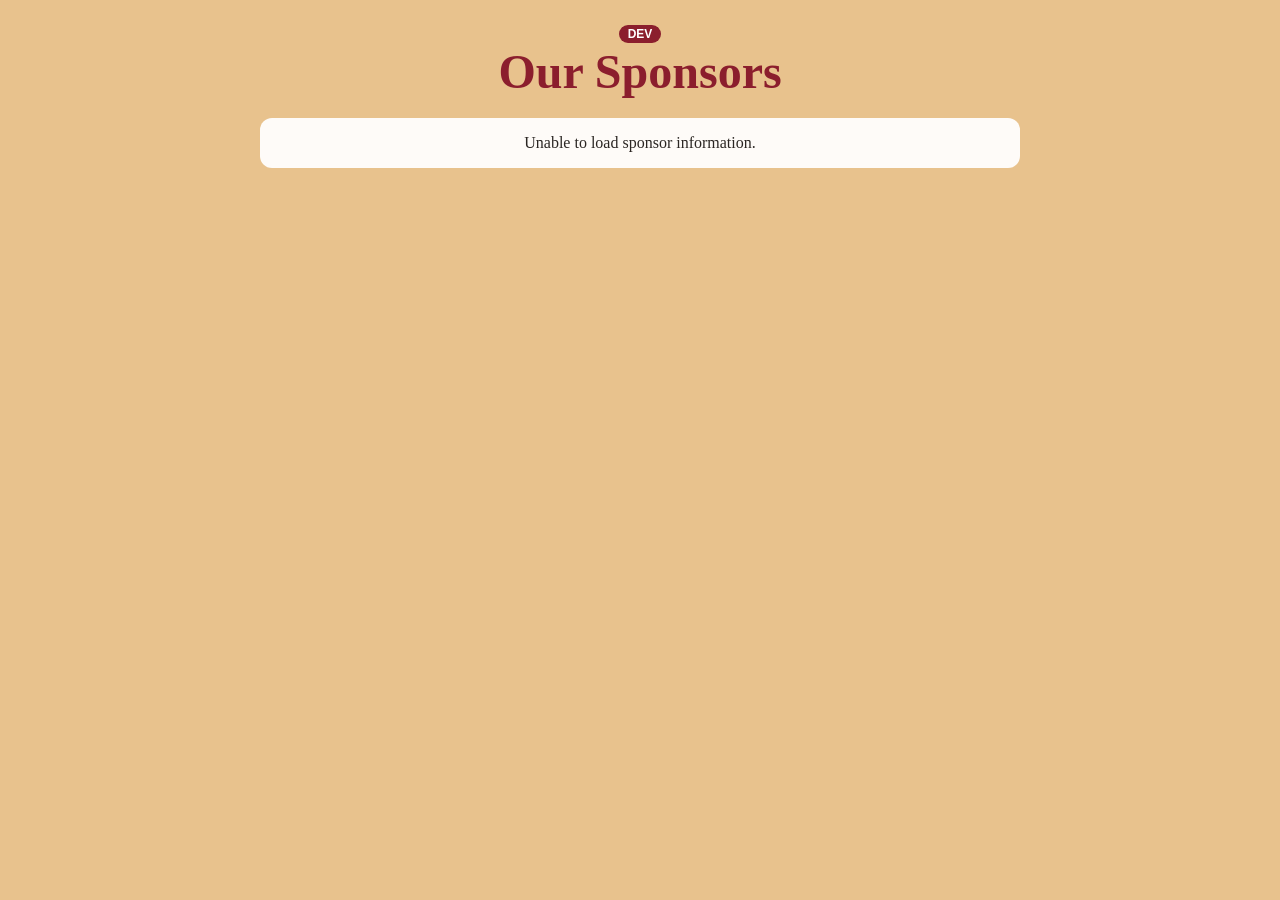
==== index.html @ 6aefbe04 "showing sponsor name is optional" ====
<!doctype html><html lang="en"><head><meta charset="utf-8"><meta name="viewport" content="width=device-width,initial-scale=1"><title>El Modena Basketball Sponsors</title><link rel="stylesheet" href="./css/styles.css"></head><body><main class="app"><span class="dev">DEV</span><header><h1>Our Sponsors</h1><p id="season"></p></header><p id="status">Loading sponsors…</p><div id="levels" hidden></div></main><script type="module" src="./js/app.js"></script></body></html>
---- css/styles.css ----
*{box-sizing:border-box}html,body{margin:0;min-height:100%}:root{--cardinal:#8b1e2d;--gold:#d5ad38;--text:#2b2623;--shadow:0 6px 16px #432b1824}body{font-family:Georgia,"Times New Roman",serif;color:var(--text);background:#e8c28d url("../assets/basketball-court.jpg") repeat;background-size:300px auto}.app{width:min(760px,calc(100% - 24px));margin:auto;padding:24px 0 38px;text-align:center}.dev{display:inline-block;background:var(--cardinal);color:#fff;border-radius:999px;padding:2px 9px;font:700 12px Arial}h1{color:var(--cardinal);font-size:clamp(34px,7vw,48px);line-height:1;margin:5px 0 2px}header p{color:#68131f;font-weight:700;margin:8px 0 22px}#status{background:#fffffff0;padding:16px;border-radius:12px}#levels{display:flex;flex-direction:column;align-items:center;gap:22px}.level{width:100%;background:transparent}.level h2{color:var(--cardinal);font-size:25px;margin:0 0 9px}.carousel{display:grid;grid-template-columns:42px auto 42px;align-items:center;justify-content:center;gap:10px}.viewport{position:relative;overflow:hidden;border-radius:14px}.level.platinum .viewport{width:420px;height:205px}.level.gold .viewport{width:340px;height:170px}.level.silver .viewport{width:285px;height:145px}.card{position:absolute;inset:0;display:flex;flex-direction:column;align-items:center;justify-content:center;gap:10px;padding:15px 20px;border:1px solid #48352729;border-radius:14px;box-shadow:var(--shadow);color:var(--text);text-decoration:none;transition:transform 700ms cubic-bezier(.22,.61,.36,1),opacity 700ms ease}.card.platinum{background:#fffffff7}.card.gold{background:#fff7cff7}.card.silver{background:#fce8eaf7}.card img{display:block;max-width:100%;object-fit:contain;flex:1;min-height:0}.level.platinum img{max-width:300px;max-height:135px}.level.gold img{max-width:235px;max-height:105px}.level.silver img{max-width:195px;max-height:85px}.card strong{font-size:18px;line-height:1.15}.level.gold strong{font-size:17px}.level.silver strong{font-size:16px}.arrow{width:38px;height:38px;border:1px solid #8b1e2d47;border-radius:50%;background:#fffffff0;color:var(--cardinal);box-shadow:0 3px 9px #0000001a;cursor:pointer;font:700 29px/30px Arial}.arrow:hover{background:#fff}.dots{display:flex;justify-content:center;gap:6px;margin-top:8px;min-height:7px}.dots i{display:block;width:7px;height:7px;border-radius:50%;background:#4b3a472e}.dots i.active{background:var(--cardinal)}.from-right{transform:translateX(108%);opacity:.55}.from-left{transform:translateX(-108%);opacity:.55}.arrive{transform:translateX(0);opacity:1}.to-left{transform:translateX(-108%);opacity:.55}.to-right{transform:translateX(108%);opacity:.55}@media(max-width:600px){.app{width:min(100% - 14px,520px);padding-top:16px}.carousel{grid-template-columns:34px auto 34px;gap:5px}.arrow{width:32px;height:32px;font-size:24px}.level.platinum .viewport{width:min(70vw,360px);height:180px}.level.gold .viewport{width:min(63vw,300px);height:155px}.level.silver .viewport{width:min(57vw,250px);height:135px}.card{padding:13px 15px}.card strong,.level.gold strong,.level.silver strong{font-size:15px}}@media(prefers-reduced-motion:reduce){.card{transition-duration:1ms}}
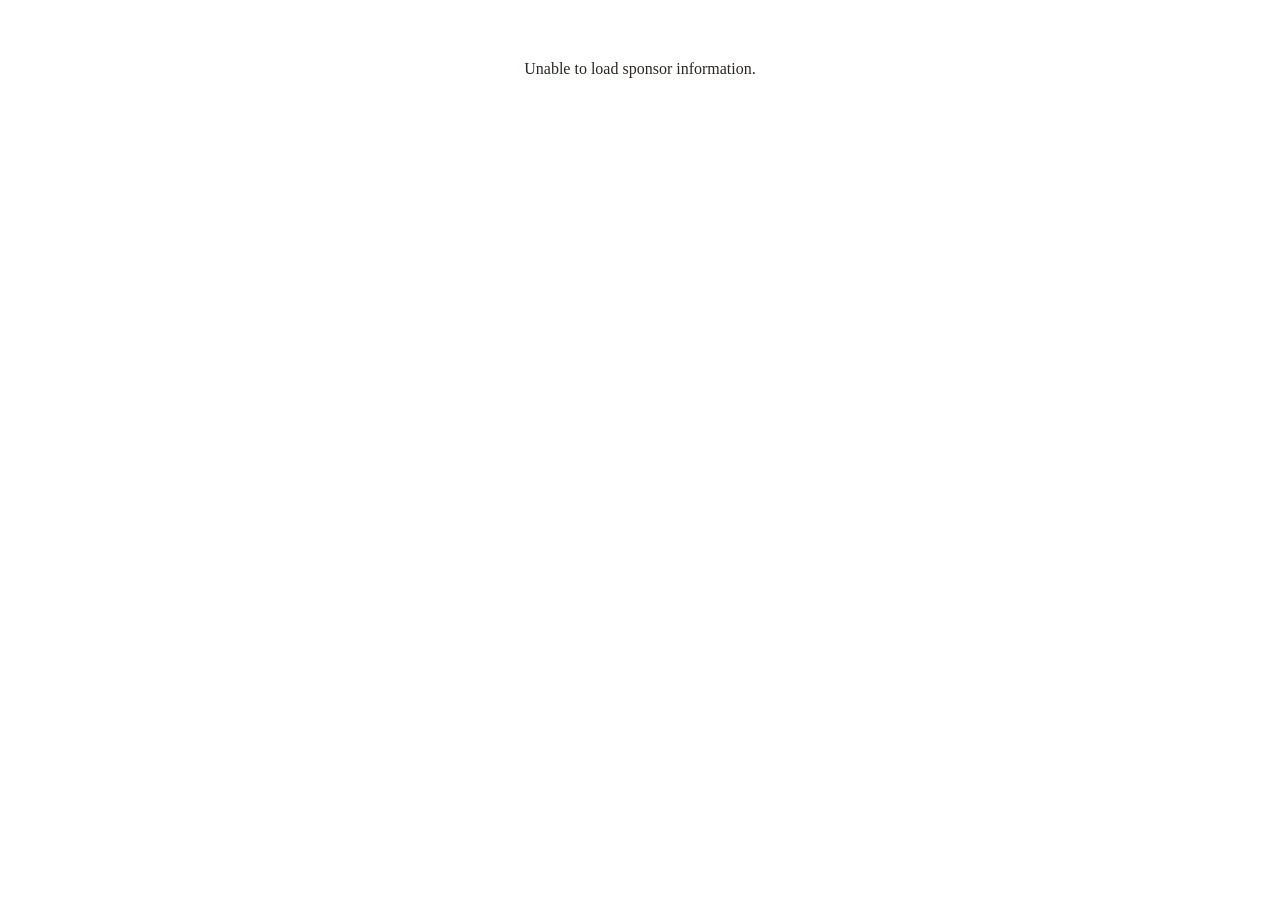
==== commit 91f359eb: "promoting DEV to PROD, remove the background in PROD only" ====
--- a/index.html
+++ b/index.html
@@ -1 +1,19 @@
-<!doctype html><html lang="en"><head><meta charset="utf-8"><meta name="viewport" content="width=device-width,initial-scale=1"><title>El Modena Basketball Sponsors</title><link rel="stylesheet" href="./css/styles.css"></head><body><main class="app"><span class="dev">DEV</span><header><h1>Our Sponsors</h1><p id="season"></p></header><p id="status">Loading sponsors…</p><div id="levels" hidden></div></main><script type="module" src="./js/app.js"></script></body></html>+<!doctype html>
+<html lang="en">
+<head>
+  <meta charset="utf-8">
+  <meta name="viewport" content="width=device-width,initial-scale=1">
+  <title>El Modena Basketball Sponsors</title>
+  <link rel="preconnect" href="https://fonts.googleapis.com">
+  <link rel="preconnect" href="https://fonts.gstatic.com" crossorigin>
+  <link href="https://fonts.googleapis.com/css2?family=Kelly+Slab&display=swap" rel="stylesheet">
+  <link rel="stylesheet" href="./css/styles.css">
+</head>
+<body>
+  <main class="app">
+    <p id="status">Loading sponsors…</p>
+    <div id="levels" hidden></div>
+  </main>
+  <script type="module" src="./js/app.js"></script>
+</body>
+</html>
--- a/css/styles.css
+++ b/css/styles.css
@@ -1 +1,262 @@
-*{box-sizing:border-box}html,body{margin:0;min-height:100%}:root{--cardinal:#8b1e2d;--gold:#d5ad38;--text:#2b2623;--shadow:0 6px 16px #432b1824}body{font-family:Georgia,"Times New Roman",serif;color:var(--text);background:#e8c28d url("../assets/basketball-court.jpg") repeat;background-size:300px auto}.app{width:min(760px,calc(100% - 24px));margin:auto;padding:24px 0 38px;text-align:center}.dev{display:inline-block;background:var(--cardinal);color:#fff;border-radius:999px;padding:2px 9px;font:700 12px Arial}h1{color:var(--cardinal);font-size:clamp(34px,7vw,48px);line-height:1;margin:5px 0 2px}header p{color:#68131f;font-weight:700;margin:8px 0 22px}#status{background:#fffffff0;padding:16px;border-radius:12px}#levels{display:flex;flex-direction:column;align-items:center;gap:22px}.level{width:100%;background:transparent}.level h2{color:var(--cardinal);font-size:25px;margin:0 0 9px}.carousel{display:grid;grid-template-columns:42px auto 42px;align-items:center;justify-content:center;gap:10px}.viewport{position:relative;overflow:hidden;border-radius:14px}.level.platinum .viewport{width:420px;height:205px}.level.gold .viewport{width:340px;height:170px}.level.silver .viewport{width:285px;height:145px}.card{position:absolute;inset:0;display:flex;flex-direction:column;align-items:center;justify-content:center;gap:10px;padding:15px 20px;border:1px solid #48352729;border-radius:14px;box-shadow:var(--shadow);color:var(--text);text-decoration:none;transition:transform 700ms cubic-bezier(.22,.61,.36,1),opacity 700ms ease}.card.platinum{background:#fffffff7}.card.gold{background:#fff7cff7}.card.silver{background:#fce8eaf7}.card img{display:block;max-width:100%;object-fit:contain;flex:1;min-height:0}.level.platinum img{max-width:300px;max-height:135px}.level.gold img{max-width:235px;max-height:105px}.level.silver img{max-width:195px;max-height:85px}.card strong{font-size:18px;line-height:1.15}.level.gold strong{font-size:17px}.level.silver strong{font-size:16px}.arrow{width:38px;height:38px;border:1px solid #8b1e2d47;border-radius:50%;background:#fffffff0;color:var(--cardinal);box-shadow:0 3px 9px #0000001a;cursor:pointer;font:700 29px/30px Arial}.arrow:hover{background:#fff}.dots{display:flex;justify-content:center;gap:6px;margin-top:8px;min-height:7px}.dots i{display:block;width:7px;height:7px;border-radius:50%;background:#4b3a472e}.dots i.active{background:var(--cardinal)}.from-right{transform:translateX(108%);opacity:.55}.from-left{transform:translateX(-108%);opacity:.55}.arrive{transform:translateX(0);opacity:1}.to-left{transform:translateX(-108%);opacity:.55}.to-right{transform:translateX(108%);opacity:.55}@media(max-width:600px){.app{width:min(100% - 14px,520px);padding-top:16px}.carousel{grid-template-columns:34px auto 34px;gap:5px}.arrow{width:32px;height:32px;font-size:24px}.level.platinum .viewport{width:min(70vw,360px);height:180px}.level.gold .viewport{width:min(63vw,300px);height:155px}.level.silver .viewport{width:min(57vw,250px);height:135px}.card{padding:13px 15px}.card strong,.level.gold strong,.level.silver strong{font-size:15px}}@media(prefers-reduced-motion:reduce){.card{transition-duration:1ms}}+* { box-sizing: border-box; }
+html, body { margin: 0; min-height: 100%; }
+
+:root {
+  --cardinal: #8b1e2d;
+  --gold: #d5ad38;
+  --text: #2b2623;
+  --shadow: 0 6px 16px #432b1824;
+  --arrow-shadow: 0 4px 10px #00000018;
+}
+
+body {
+  font-family: Georgia, "Times New Roman", serif;
+  color: var(--text);
+  background: transparent;
+  margin: 0;
+  min-height: 100%;
+  background-color: transparent;
+}
+
+.app {
+  width: min(760px, calc(100% - 24px));
+  margin: auto;
+  padding: 28px 0 38px;
+  text-align: center;
+}
+
+#status {
+  background: #fffffff0;
+  padding: 16px;
+  border-radius: 12px;
+}
+
+#levels {
+  display: flex;
+  flex-direction: column;
+  align-items: center;
+  gap: 58px;
+}
+
+.level {
+  width: 100%;
+  background: transparent;
+}
+
+.level h2 {
+  color: var(--cardinal);
+  font-family: "Kelly Slab", Georgia, "Times New Roman", serif;
+  font-size: 48px;
+  font-weight: 700;
+  line-height: 1.05;
+  letter-spacing: 0.015em;
+  text-transform: uppercase;
+  margin: 0 0 28px;
+}
+
+.level h2::after {
+  content: "";
+  display: block;
+  width: min(400px, 72%);
+  height: 4px;
+  margin: 20px auto 0;
+  border-radius: 2px;
+  background: #f2cf00;
+}
+
+.carousel {
+  display: grid;
+  grid-template-columns: 46px auto 46px;
+  align-items: center;
+  justify-content: center;
+  gap: 10px;
+}
+
+.carousel.single {
+  grid-template-columns: 1fr;
+  justify-items: center;
+}
+
+.carousel.single .viewport {
+  margin-inline: auto;
+}
+
+.viewport {
+  position: relative;
+  overflow: hidden;
+  border-radius: 14px;
+}
+
+.level.platinum .viewport { width: 420px; height: 205px; }
+.level.gold .viewport { width: 340px; height: 170px; }
+.level.silver .viewport { width: 285px; height: 145px; }
+
+.card {
+  position: absolute;
+  inset: 0;
+  display: flex;
+  flex-direction: column;
+  align-items: center;
+  justify-content: center;
+  gap: 10px;
+  padding: 15px 20px;
+  border: 1px solid #48352729;
+  border-radius: 14px;
+  box-shadow: var(--shadow);
+  color: var(--text);
+  text-decoration: none;
+  transition: transform 900ms cubic-bezier(.22,.61,.36,1), opacity 900ms ease;
+}
+
+.card.platinum { background: #fffffff7; }
+.card.gold { background: #fff7cff7; }
+.card.silver { background: #fce8eaf7; }
+
+.level.platinum { --logo-max-width: 300px; --logo-max-height: 135px; }
+.level.gold { --logo-max-width: 235px; --logo-max-height: 105px; }
+.level.silver { --logo-max-width: 195px; --logo-max-height: 85px; }
+
+.card img {
+  display: block;
+  width: auto;
+  height: auto;
+  max-width: min(100%, var(--logo-max-width));
+  max-height: var(--logo-max-height);
+  object-fit: contain;
+  object-position: center;
+  margin-inline: auto;
+  align-self: center;
+  flex: 0 1 auto;
+  min-width: 0;
+  min-height: 0;
+}
+
+.card strong {
+  font-size: 18px;
+  line-height: 1.15;
+}
+
+.level.gold strong { font-size: 17px; }
+.level.silver strong { font-size: 16px; }
+
+.arrow {
+  width: 34px;
+  height: 34px;
+  display: inline-flex;
+  align-items: center;
+  justify-content: center;
+  padding: 0;
+  border: 1px solid #8b1e2d2f;
+  border-radius: 999px;
+  background: #fffffff2;
+  color: var(--cardinal);
+  box-shadow: var(--arrow-shadow);
+  cursor: pointer;
+  transition: transform 180ms ease, box-shadow 180ms ease, background-color 180ms ease;
+}
+
+.arrow:hover {
+  background: #fff;
+  transform: translateY(-1px);
+  box-shadow: 0 6px 12px #00000022;
+}
+
+.arrow:active {
+  transform: translateY(0);
+  box-shadow: 0 3px 8px #00000020;
+}
+
+.arrow:focus-visible {
+  outline: 2px solid #ffffff;
+  outline-offset: 2px;
+}
+
+.arrow svg {
+  width: 16px;
+  height: 16px;
+  stroke: currentColor;
+  stroke-width: 3.25;
+  fill: none;
+  stroke-linecap: round;
+  stroke-linejoin: round;
+  flex: 0 0 auto;
+}
+
+.arrow-prev svg { transform: translateX(-0.5px); }
+.arrow-next svg { transform: translateX(0.5px); }
+
+.dots {
+  display: flex;
+  justify-content: center;
+  gap: 6px;
+  margin-top: 8px;
+  min-height: 7px;
+}
+
+.dots i {
+  display: block;
+  width: 7px;
+  height: 7px;
+  border-radius: 50%;
+  background: #4b3a472e;
+}
+
+.dots i.active { background: var(--cardinal); }
+
+.from-right { transform: translateX(108%); opacity: .55; }
+.from-left { transform: translateX(-108%); opacity: .55; }
+.arrive { transform: translateX(0); opacity: 1; }
+.to-left { transform: translateX(-108%); opacity: .55; }
+.to-right { transform: translateX(108%); opacity: .55; }
+
+@media (max-width: 600px) {
+  .app {
+    width: min(100% - 14px, 520px);
+    padding-top: 16px;
+  }
+
+  #levels { gap: 44px; }
+
+  .level h2 {
+    font-size: 38px;
+    margin-bottom: 22px;
+  }
+
+  .level h2::after {
+    width: min(320px, 74%);
+    height: 3px;
+    margin-top: 15px;
+  }
+
+  .carousel {
+    grid-template-columns: 38px auto 38px;
+    gap: 5px;
+  }
+
+  .arrow {
+    width: 30px;
+    height: 30px;
+  }
+
+  .arrow svg {
+    width: 14px;
+    height: 14px;
+  }
+
+  .level.platinum .viewport { width: min(70vw, 360px); height: 180px; }
+  .level.gold .viewport { width: min(63vw, 300px); height: 155px; }
+  .level.silver .viewport { width: min(57vw, 250px); height: 135px; }
+
+  .card { padding: 13px 15px; }
+  .card strong,
+  .level.gold strong,
+  .level.silver strong { font-size: 15px; }
+  /* Logo sizing remains tier-specific, but can never exceed the card's
+     available content width on small screens. */
+  .card img { max-width: min(100%, var(--logo-max-width)); }
+}
+
+@media (prefers-reduced-motion: reduce) {
+  .card { transition-duration: 1ms; }
+  .arrow { transition: none; }
+}
